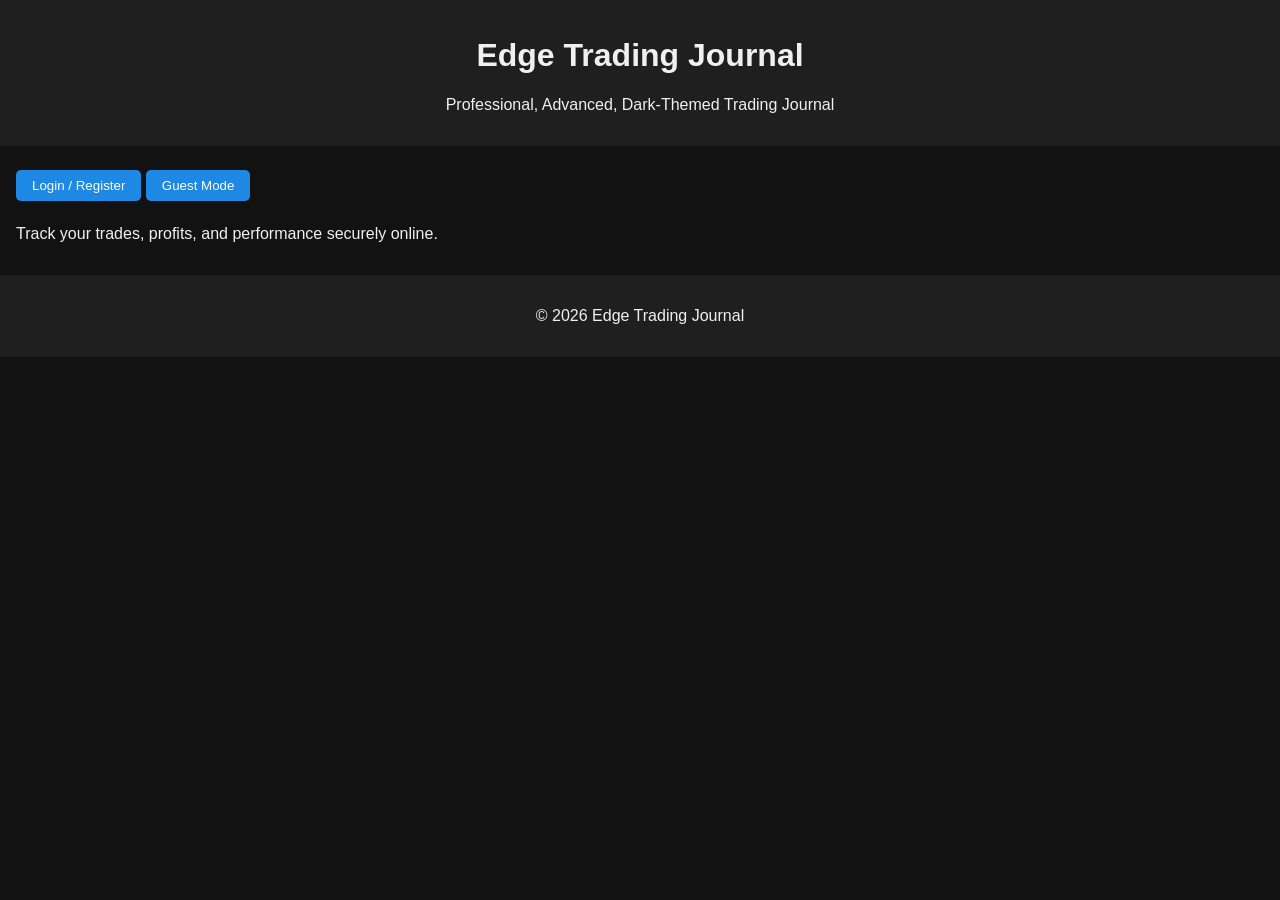
==== index.html @ b10064a3 "Add files via upload" ====
<!DOCTYPE html>
<html lang="en">
<head>
    <meta charset="UTF-8">
    <meta name="viewport" content="width=device-width, initial-scale=1.0">
    <title>Edge Trading Journal</title>
    <link rel="stylesheet" href="style.css">
    <link rel="manifest" href="manifest.json">
</head>
<body>
    <header>
        <h1>Edge Trading Journal</h1>
        <p>Professional, Advanced, Dark-Themed Trading Journal</p>
    </header>
    <main>
        <button onclick="location.href='login.html'">Login / Register</button>
        <button onclick="location.href='login.html'">Guest Mode</button>
        <p>Track your trades, profits, and performance securely online.</p>
    </main>
    <footer>
        <p>© 2026 Edge Trading Journal</p>
    </footer>
    <script>
        // PWA prompt for install
        let deferredPrompt;
        window.addEventListener('beforeinstallprompt', (e) => {
            e.preventDefault();
            deferredPrompt = e;
            const btn = document.createElement('button');
            btn.textContent = 'Install App';
            btn.onclick = () => {
                deferredPrompt.prompt();
            };
            document.body.appendChild(btn);
        });
    </script>
</body>
</html>
---- style.css ----
body {
    font-family: 'Segoe UI', sans-serif;
    background-color: #121212;
    color: #f0f0f0;
    margin: 0;
    padding: 0;
}

header, footer {
    text-align: center;
    padding: 1rem;
    background-color: #1f1f1f;
}

main {
    padding: 1rem;
}

button {
    background-color: #1e88e5;
    color: #fff;
    border: none;
    padding: 0.5rem 1rem;
    margin: 0.5rem 0;
    cursor: pointer;
    border-radius: 5px;
}

button:hover {
    background-color: #1565c0;
}

input {
    display: block;
    width: 90%;
    padding: 0.5rem;
    margin: 0.5rem 0;
    border-radius: 5px;
    border: 1px solid #444;
    background-color: #1f1f1f;
    color: #f0f0f0;
}

table {
    width: 100%;
    border-collapse: collapse;
    margin-top: 1rem;
}

th, td {
    border: 1px solid #444;
    padding: 0.5rem;
    text-align: center;
}

tr:nth-child(even) {
    background-color: #1f1f1f;
}

.login-container {
    width: 90%;
    max-width: 400px;
    margin: 5rem auto;
    padding: 2rem;
    background-color: #1e1e1e;
    border-radius: 10px;
}
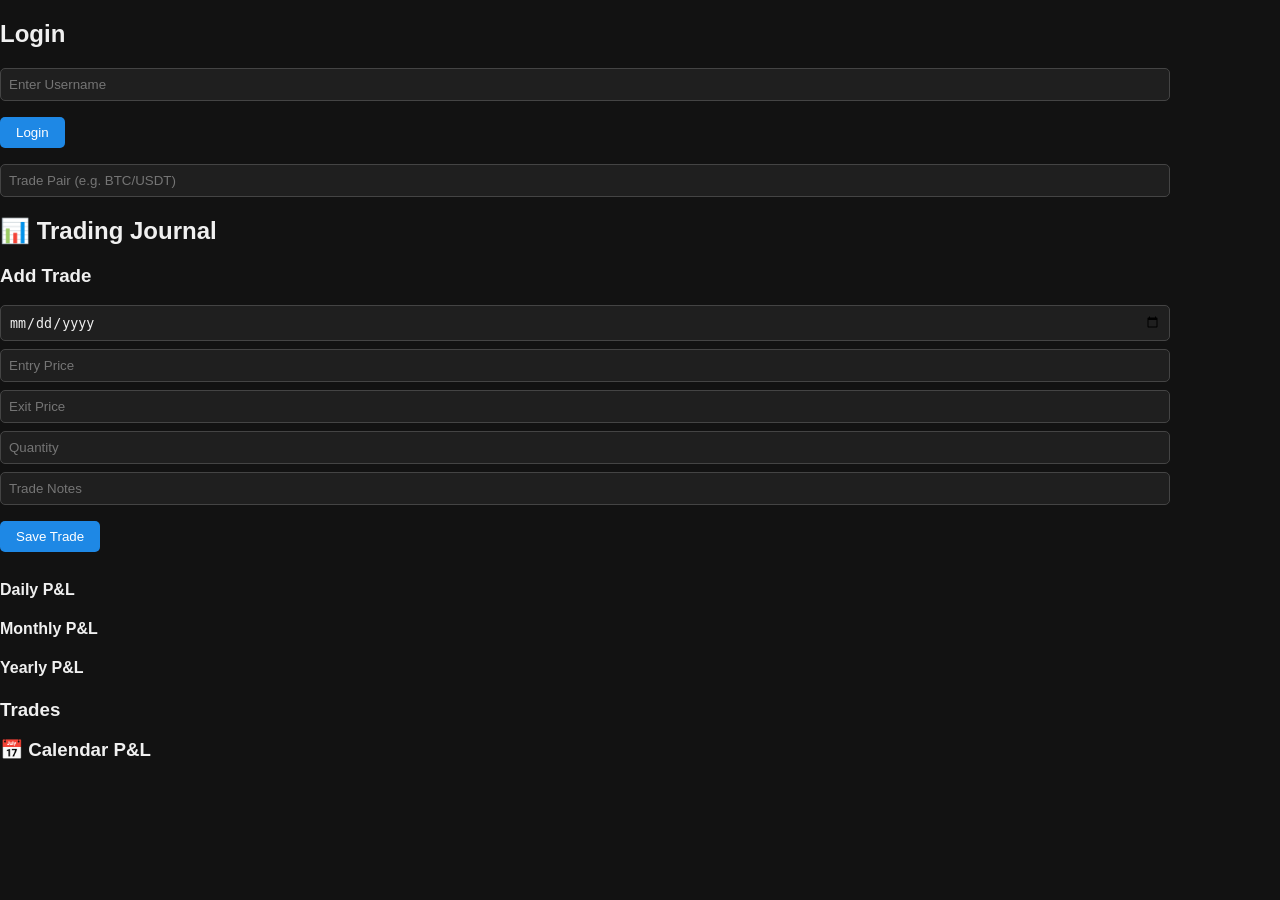
==== commit 9b4a04e0: "Update index.html" ====
--- a/index.html
+++ b/index.html
@@ -1,38 +1,68 @@
-<!DOCTYPE html>
-<html lang="en">
-<head>
-    <meta charset="UTF-8">
-    <meta name="viewport" content="width=device-width, initial-scale=1.0">
-    <title>Edge Trading Journal</title>
-    <link rel="stylesheet" href="style.css">
-    <link rel="manifest" href="manifest.json">
-</head>
-<body>
-    <header>
-        <h1>Edge Trading Journal</h1>
-        <p>Professional, Advanced, Dark-Themed Trading Journal</p>
-    </header>
-    <main>
-        <button onclick="location.href='login.html'">Login / Register</button>
-        <button onclick="location.href='login.html'">Guest Mode</button>
-        <p>Track your trades, profits, and performance securely online.</p>
-    </main>
-    <footer>
-        <p>© 2026 Edge Trading Journal</p>
-    </footer>
-    <script>
-        // PWA prompt for install
-        let deferredPrompt;
-        window.addEventListener('beforeinstallprompt', (e) => {
-            e.preventDefault();
-            deferredPrompt = e;
-            const btn = document.createElement('button');
-            btn.textContent = 'Install App';
-            btn.onclick = () => {
-                deferredPrompt.prompt();
-            };
-            document.body.appendChild(btn);
-        });
-    </script>
-</body>
+<!DOCTYPE html>
+<html lang="en">
+<head>
+<meta charset="UTF-8">
+<meta name="viewport" content="width=device-width, initial-scale=1.0">
+<title>Edge Trading Journal Pro</title>
+<link rel="stylesheet" href="style.css">
+</head>
+
+<body>
+
+<!-- LOGIN -->
+<div id="loginPage">
+    <div class="login-box">
+        <h2>Login</h2>
+        <input id="username" placeholder="Enter Username">
+        <button onclick="login()">Login</button>
+    </div>
+</div>
+
+<!-- APP -->
+
+<input type="text" id="pair" placeholder="Trade Pair (e.g. BTC/USDT)">
+
+<div id="app">
+
+<h2>📊 Trading Journal</h2>
+
+<div class="card">
+    <h3>Add Trade</h3>
+    <input type="date" id="date">
+    <input type="number" id="entry" placeholder="Entry Price">
+    <input type="number" id="exit" placeholder="Exit Price">
+    <input type="number" id="qty" placeholder="Quantity">
+    <input type="text" id="notes" placeholder="Trade Notes">
+    <button onclick="addTrade()">Save Trade</button>
+</div>
+
+<div class="card grid grid-3">
+    <div>
+        <h4>Daily P&L</h4>
+        <p id="daily"></p>
+    </div>
+    <div>
+        <h4>Monthly P&L</h4>
+        <p id="monthly"></p>
+    </div>
+    <div>
+        <h4>Yearly P&L</h4>
+        <p id="yearly"></p>
+    </div>
+</div>
+
+<div class="card">
+    <h3>Trades</h3>
+    <div id="tradeList"></div>
+</div>
+
+<div class="card">
+    <h3>📅 Calendar P&L</h3>
+    <div class="calendar" id="calendar"></div>
+</div>
+
+</div>
+
+<script src="script.js"></script>
+</body>
 </html>
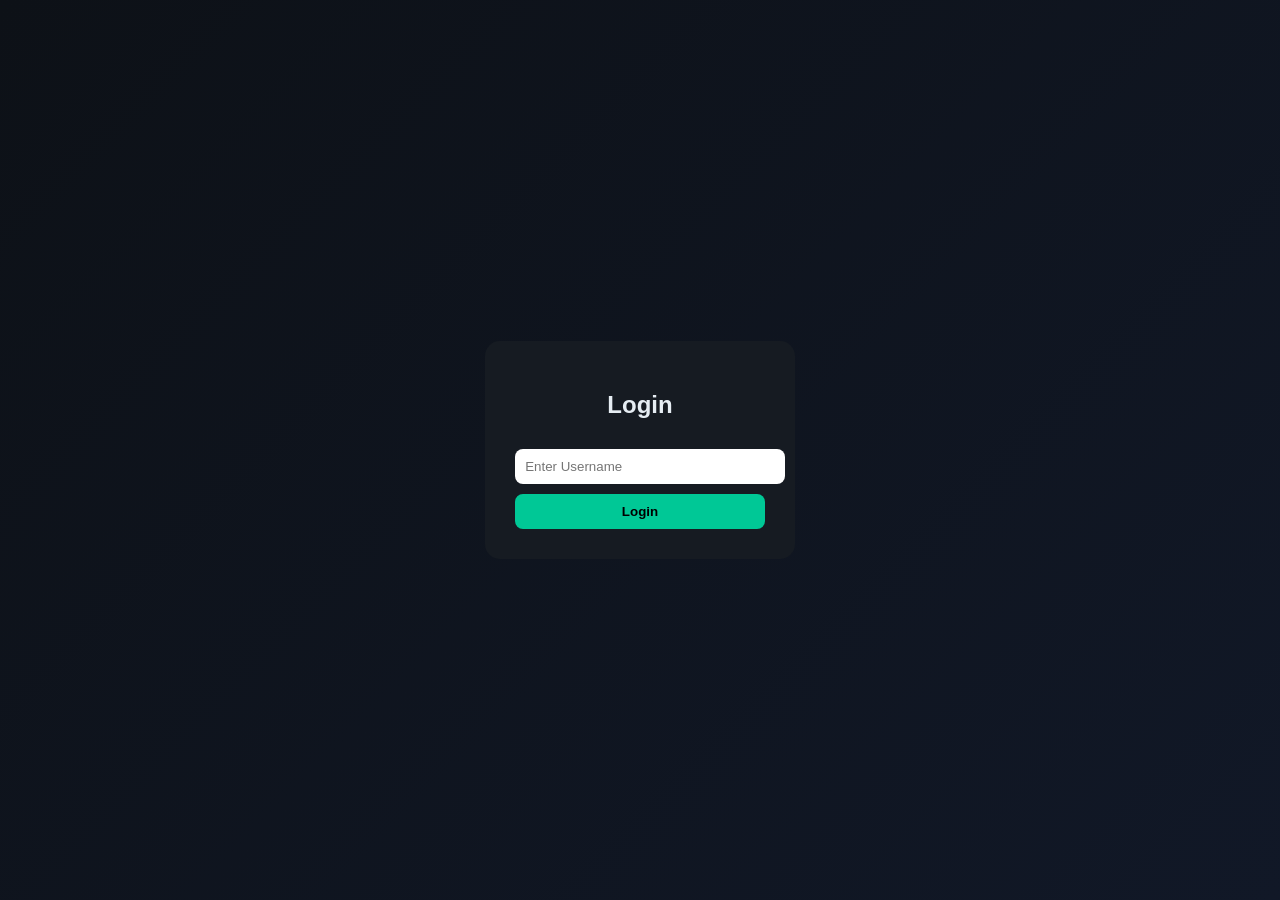
==== commit e7c2939b: "Update index.html" ====
--- a/index.html
+++ b/index.html
@@ -20,8 +20,6 @@
 
 <!-- APP -->
 
-<input type="text" id="pair" placeholder="Trade Pair (e.g. BTC/USDT)">
-
 <div id="app">
 
 <h2>📊 Trading Journal</h2>
@@ -29,6 +27,7 @@
 <div class="card">
     <h3>Add Trade</h3>
     <input type="date" id="date">
+    <input type="text" id="pair" placeholder="Trade Pair (e.g. BTC/USDT)">
     <input type="number" id="entry" placeholder="Entry Price">
     <input type="number" id="exit" placeholder="Exit Price">
     <input type="number" id="qty" placeholder="Quantity">
--- a/style.css
+++ b/style.css
@@ -1,67 +1,90 @@
-body {
-    font-family: 'Segoe UI', sans-serif;
-    background-color: #121212;
-    color: #f0f0f0;
-    margin: 0;
-    padding: 0;
-}
-
-header, footer {
-    text-align: center;
-    padding: 1rem;
-    background-color: #1f1f1f;
-}
-
-main {
-    padding: 1rem;
-}
-
-button {
-    background-color: #1e88e5;
-    color: #fff;
-    border: none;
-    padding: 0.5rem 1rem;
-    margin: 0.5rem 0;
-    cursor: pointer;
-    border-radius: 5px;
-}
-
-button:hover {
-    background-color: #1565c0;
-}
-
-input {
-    display: block;
-    width: 90%;
-    padding: 0.5rem;
-    margin: 0.5rem 0;
-    border-radius: 5px;
-    border: 1px solid #444;
-    background-color: #1f1f1f;
-    color: #f0f0f0;
-}
-
-table {
-    width: 100%;
-    border-collapse: collapse;
-    margin-top: 1rem;
-}
-
-th, td {
-    border: 1px solid #444;
-    padding: 0.5rem;
-    text-align: center;
-}
-
-tr:nth-child(even) {
-    background-color: #1f1f1f;
-}
-
-.login-container {
-    width: 90%;
-    max-width: 400px;
-    margin: 5rem auto;
-    padding: 2rem;
-    background-color: #1e1e1e;
-    border-radius: 10px;
+:root {
+    --bg: #0d1117;
+    --card: #161b22;
+    --accent: #00c896;
+    --loss: #ff4d4f;
+    --text: #e6edf3;
+}
+
+body {
+    margin: 0;
+    font-family: 'Segoe UI', sans-serif;
+    background: linear-gradient(135deg, #0d1117, #111827);
+    color: var(--text);
+}
+
+/* LOGIN */
+#loginPage {
+    height: 100vh;
+    display: flex;
+    justify-content: center;
+    align-items: center;
+}
+
+.login-box {
+    background: var(--card);
+    padding: 30px;
+    border-radius: 15px;
+    text-align: center;
+}
+
+/* INPUT */
+input, button {
+    width: 100%;
+    padding: 10px;
+    margin-top: 10px;
+    border: none;
+    border-radius: 8px;
+}
+
+/* BUTTON */
+button {
+    background: var(--accent);
+    color: black;
+    font-weight: bold;
+    cursor: pointer;
+}
+
+/* APP */
+#app {
+    display: none;
+    padding: 15px;
+}
+
+.card {
+    background: var(--card);
+    padding: 15px;
+    border-radius: 12px;
+    margin-bottom: 15px;
+}
+
+.grid {
+    display: grid;
+    gap: 10px;
+}
+
+.grid-3 {
+    grid-template-columns: repeat(3, 1fr);
+}
+
+.profit { color: var(--accent); }
+.loss { color: var(--loss); }
+
+/* CALENDAR */
+.calendar {
+    display: grid;
+    grid-template-columns: repeat(7, 1fr);
+    gap: 5px;
+}
+
+.day {
+    background: #1f2937;
+    padding: 10px;
+    text-align: center;
+    border-radius: 8px;
+}
+
+/* MOBILE */
+@media(max-width:600px){
+    .grid-3 { grid-template-columns: 1fr; }
 }
